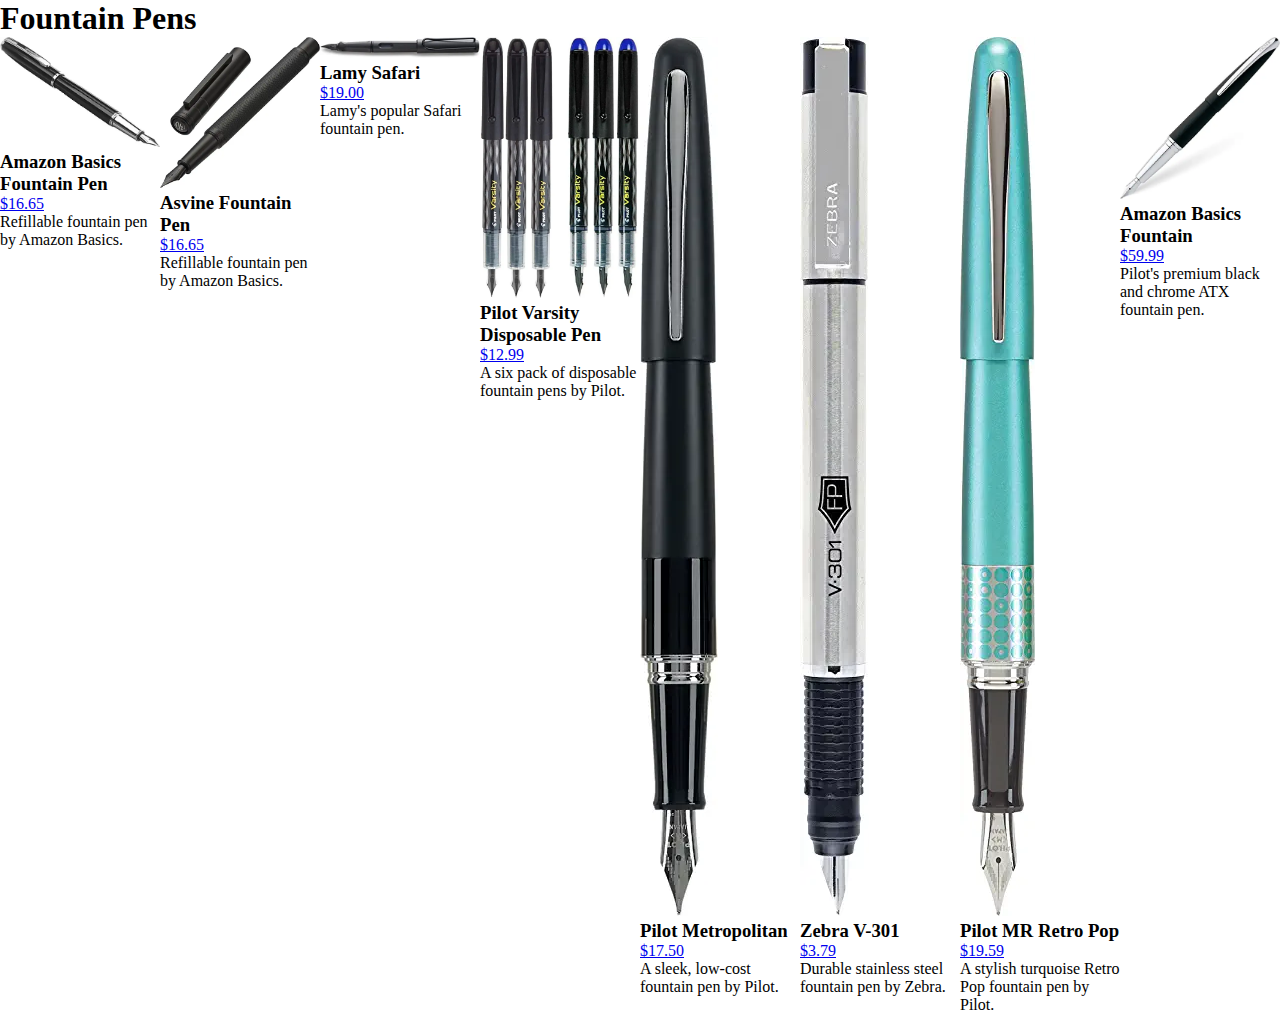
==== Medium/menu.html @ 31e780f5 "Medium Challenge initial push" ====
<!DOCTYPE html>
<html lang="en">
  <head>
    <meta charset="UTF-8" />
    <meta http-equiv="X-UA-Compatible" content="IE=edge" />
    <meta name="viewport" content="width=device-width, initial-scale=1.0" />
    <link rel="stylesheet" href="menu.css" />
    <title>Menu</title>
  </head>
  <body>
    <h1>Fountain Pens</h1>
    <ul class="products">
      <li>
        <img src="/Medium/Images/AmazonBasics.webp" />
        <h3>Amazon Basics Fountain Pen</h3>
        <p><a href="https://a.co/d/9pUW2cv">$16.65</a></p>
        <p>Refillable fountain pen by Amazon Basics.</p>
      </li>
      <li>
        <img src="/Medium/Images/Asvine.webp" />
        <h3>Asvine Fountain Pen</h3>
        <p><a href="https://a.co/d/ciyZcaf">$16.65</a></p>
        <p>Refillable fountain pen by Amazon Basics.</p>
      </li>
      <li>
        <img src="/Medium/Images/Lamy.webp" />
        <h3>Lamy Safari</h3>
        <p><a href="https://a.co/d/7kHS32J">$19.00</a></p>
        <p>Lamy's popular Safari fountain pen.</p>
      </li>
      <li>
        <img src="/Medium/Images/PilotVarsity.webp" />
        <h3>Pilot Varsity Disposable Pen</h3>
        <p><a href="https://a.co/d/cxDVkFk">$12.99</a></p>
        <p>A six pack of disposable fountain pens by Pilot.</p>
      </li>
      <li>
        <img src="/Medium/Images/PilotMetro.webp" />
        <h3>Pilot Metropolitan</h3>
        <p><a href="https://a.co/d/aKDcKgy">$17.50</a></p>
        <p>A sleek, low-cost fountain pen by Pilot.</p>
      </li>
      <li>
        <img src="/Medium/Images/Zebra.webp" />
        <h3>Zebra V-301</h3>
        <p><a href="https://a.co/d/eNrnB2p">$3.79</a></p>
        <p>Durable stainless steel fountain pen by Zebra.</p>
      </li>
      <li>
        <img src="/Medium/Images/PilotMR.webp" />
        <h3>Pilot MR Retro Pop</h3>
        <p><a href="https://a.co/d/7YEGESx">$19.59</a></p>
        <p>A stylish turquoise Retro Pop fountain pen by Pilot.</p>
      </li>
      <li>
        <img src="/Medium/Images/CrossATX.webp" />
        <h3>Amazon Basics Fountain</h3>
        <p><a href="https://a.co/d/6UaXNF5">$59.99</a></p>
        <p>Pilot's premium black and chrome ATX fountain pen.</p>
      </li>
    </ul>
  </body>
</html>
---- Medium/menu.css ----
* {
  list-style: none;
  padding: 0;
  margin: 0;
}
.products {
  display: grid;
  grid-template-columns: repeat(auto-fit, minmax(100px, 1fr));
}

img {
  max-width: 100%;
}
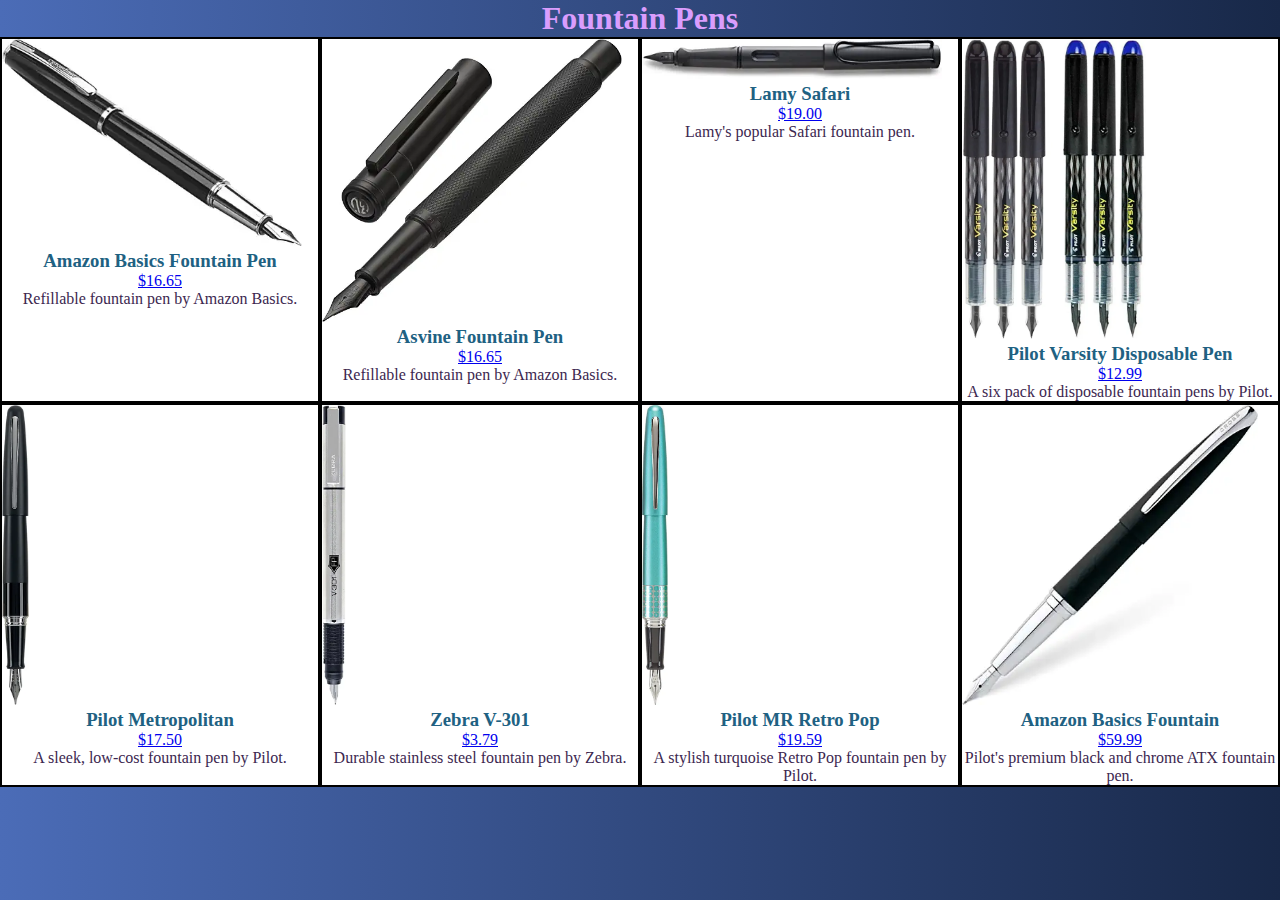
==== commit d6e46363: "medium challenge full push" ====
--- a/Medium/menu.html
+++ b/Medium/menu.html
@@ -10,49 +10,49 @@
   <body>
     <h1>Fountain Pens</h1>
     <ul class="products">
-      <li>
+      <li class="prod1">
         <img src="/Medium/Images/AmazonBasics.webp" />
         <h3>Amazon Basics Fountain Pen</h3>
         <p><a href="https://a.co/d/9pUW2cv">$16.65</a></p>
         <p>Refillable fountain pen by Amazon Basics.</p>
       </li>
-      <li>
+      <li class="prod2">
         <img src="/Medium/Images/Asvine.webp" />
         <h3>Asvine Fountain Pen</h3>
         <p><a href="https://a.co/d/ciyZcaf">$16.65</a></p>
         <p>Refillable fountain pen by Amazon Basics.</p>
       </li>
-      <li>
+      <li class="prod3">
         <img src="/Medium/Images/Lamy.webp" />
         <h3>Lamy Safari</h3>
         <p><a href="https://a.co/d/7kHS32J">$19.00</a></p>
         <p>Lamy's popular Safari fountain pen.</p>
       </li>
-      <li>
+      <li class="prod4">
         <img src="/Medium/Images/PilotVarsity.webp" />
         <h3>Pilot Varsity Disposable Pen</h3>
         <p><a href="https://a.co/d/cxDVkFk">$12.99</a></p>
         <p>A six pack of disposable fountain pens by Pilot.</p>
       </li>
-      <li>
+      <li class="prod5">
         <img src="/Medium/Images/PilotMetro.webp" />
         <h3>Pilot Metropolitan</h3>
         <p><a href="https://a.co/d/aKDcKgy">$17.50</a></p>
         <p>A sleek, low-cost fountain pen by Pilot.</p>
       </li>
-      <li>
+      <li class="prod6">
         <img src="/Medium/Images/Zebra.webp" />
         <h3>Zebra V-301</h3>
         <p><a href="https://a.co/d/eNrnB2p">$3.79</a></p>
         <p>Durable stainless steel fountain pen by Zebra.</p>
       </li>
-      <li>
+      <li class="prod7">
         <img src="/Medium/Images/PilotMR.webp" />
         <h3>Pilot MR Retro Pop</h3>
         <p><a href="https://a.co/d/7YEGESx">$19.59</a></p>
         <p>A stylish turquoise Retro Pop fountain pen by Pilot.</p>
       </li>
-      <li>
+      <li class="prod8">
         <img src="/Medium/Images/CrossATX.webp" />
         <h3>Amazon Basics Fountain</h3>
         <p><a href="https://a.co/d/6UaXNF5">$59.99</a></p>
--- a/Medium/menu.css
+++ b/Medium/menu.css
@@ -3,11 +3,46 @@
   padding: 0;
   margin: 0;
 }
+
+body {
+  background: linear-gradient(90deg, #4b6cb7 0%, #182848 100%);
+}
+
 .products {
   display: grid;
-  grid-template-columns: repeat(auto-fit, minmax(100px, 1fr));
+  grid-template-columns: repeat(4, 1fr);
+}
+
+li {
+  background-color: white;
+  border: 2px solid black;
+}
+
+.prod1 {
+  grid-area: 1 / 1;
+}
+
+.prod2 {
+  grid-area: 1 / 2;
+}
+
+h1 {
+  text-align: center;
+  color: #da9dfd;
+}
+
+p {
+  font-size: 1em;
+  color: rgb(60, 39, 79);
+  text-align: center;
+}
+
+h3 {
+  color: rgb(32, 97, 130);
+  text-align: center;
 }
 
 img {
-  max-width: 100%;
+  max-width: 300px;
+  max-height: 300px;
 }
